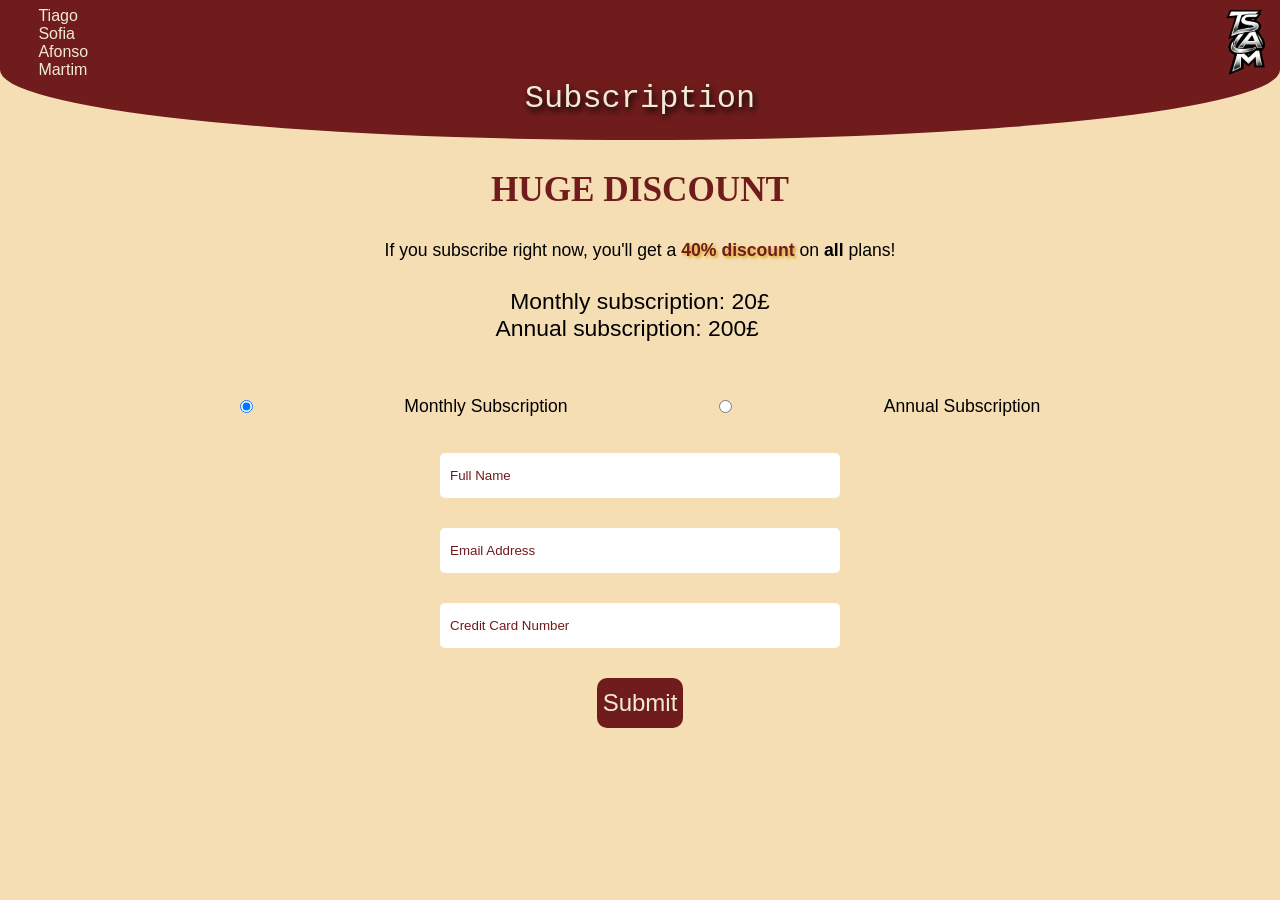
==== subscribe.html @ e77b450e "Add files via upload" ====
<!DOCTYPE html>
<html lang="en">
<head>
    <meta charset="UTF-8">
    <meta name="viewport" content="width=device-width, initial-scale=1.0">
    <meta name="theme-color" content="#701c1c">
    <link rel="stylesheet" href="subscribe.css">
    <link rel="icon" type="image/png" href="TSAM.png">
    <title>Subscription</title>
</head>
<body>
    <header>
        <p class="names">Tiago<br>
            Sofia<br>
            Afonso<br>
            Martim
        </p>
        <h1>Subscription</h1>
        <img class="logo" src="TSAM.png" alt="">
    </header>
    <h2>HUGE DISCOUNT</h2>
    <p class="discount">If you subscribe right now, you'll get a <span class="dtext">40% discount</span> on <strong>all</strong> plans! <br>
    <span class="prices">
        <br>Monthly subscription: 20£
        <br>Annual subscription: 200£
    </span></p>
    <div class="radio-buttons">
        <input type="radio" name="subscription" id="Monthly" checked>
        <label for="Monthly">Monthly Subscription</label>
        <input type="radio" name="subscription" id="Annual">
        <label for="Annual">Annual Subscription</label>
    </div>
    <input type="text" name="name" id="name" placeholder="Full Name">
    <input type="email" name="email" id="email" placeholder="Email Address">
    <input type="number" name="credit" id="credit" placeholder="Credit Card Number">
    <button width="100px" height="50px" onclick="playSound()">Submit</button>
    <audio src="bell.mp3">hi</audio>
    <script>
        const button = document.querySelector("button");
        const sound = document.querySelector("audio");

        button.addEventListener("click", () => {
            if(document.getElementById("name").value === "" || document.getElementById("email").value === "" || document.getElementById("credit").value === ""){
                button.innerText = "Fill all fields!";
                setTimeout(() => {
                    button.innerText = "Submit";
                }, 2000);
                return; 
            }
            sound.play();
            button.innerText = "Subscribed!";
            button.disabled = true;
            button.classList.add("clicked");
        });
        sound.addEventListener("ended", () => {
            window.location.href = "index.html";
        });
    </script>
</body>
</html>
---- subscribe.css ----
*{
    box-sizing: border-box;
}

:root {
  --red: #701c1c;
  --beige: #f5deb3;
  --white: #f0ead6;
}

html{
    border: 0;
}

body{
    border-radius: 0;
    margin: 0;
    display: flex;
    flex-direction: column;
    justify-content: flex-start;
    align-items: center;
    min-height: 100vh;
    background-color: var(--beige);
    gap: min(3.5vh, 30px);
}

header{
    padding-top: 2vh;
    background-color: var(--red);
    width: 100%;
    position: relative;
    height: min(22vh, 140px);
    border-radius: 0 0 50% 50%;
    color: var(--white);
}

.names{
    font-family: Verdana, sans-serif;
    padding: 0;
    margin: 0;
    position: absolute;
    top: 5%;
    left: 3%;
    font-size: 1em;
}

.logo{
    position: absolute;
    top: 5%;
    right: 1%;  
    height: 50%;
    aspect-ratio: initial;
}

h1{
    position: absolute;
    top: 55%;
    left: 50%;
    transform: translate(-50%, -50%);
    width: max-content;
    font-size: 2em;
    font-family: 'Courier New', serif;
    font-weight: 500;
    height: fit-content;
    text-shadow: black 2px 4px 6px;
}

h2{
    font-family: Verdana, serif;
    margin: 0;
    padding: 0 10%;
    text-align: center;
    color: var(--red);
    font-weight: 900;
    font-size: 2.2em;
}

.discount{
    padding: 0;
    font-family: Verdana, sans-serif;
    font-size: 1.1em;
    text-align: center;
    margin: 0 5% 2vh 5%
}

.dtext{
    color: var(--red);
    text-shadow: goldenrod 2px 2px 3px;
    font-weight: 700;
}

.prices{
    font-family: Verdana, sans-serif;
    font-size: 1.3em;
    text-align: center;
    margin: 0 5%;
    font-weight: 500;
}

.radio-buttons{
    -webkit-tap-highlight-color: transparent;
    -webkit-user-select: none;
    -moz-user-select: none;
    -ms-user-select: none;
    user-select: none;
    font-family: Verdana, sans-serif;
    display: flex;
    flex-direction: row;
    align-items: center;
    justify-content: space-evenly;
    gap: min(5vw, 40px);
    width: 100%;
    padding: 0 10%;
}

input[type="radio"]{
    width: fit-content;
    height: auto;
    margin: 10px 0;
    cursor: pointer;
}

label{
    cursor: pointer;
    font-size: 1.1em;
}

input{
    border-radius: 5px;
    border: 0;
    padding: 5px 10px;
    width: min(80vw, 400px);
    height: min(5vh, 50px);
}

input:focus[type="text"],
input:focus[type="email"],
input:focus[type="number"]{
    outline: var(--red) 2px solid;
}
input::placeholder{
    color: var(--red);
}

button{
    width: fit-content;
    height: 50px;
    border-radius: 10px;
    border: 0;
    background-color: var(--red);
    color: var(--white);
    font-size: 1.5em;
    cursor: pointer;
    -webkit-tap-highlight-color: transparent;
    -webkit-user-select: none;
    -moz-user-select: none;
    -ms-user-select: none;
    user-select: none;
    margin-bottom: 20px;
}

button.clicked{
    cursor: wait;
}
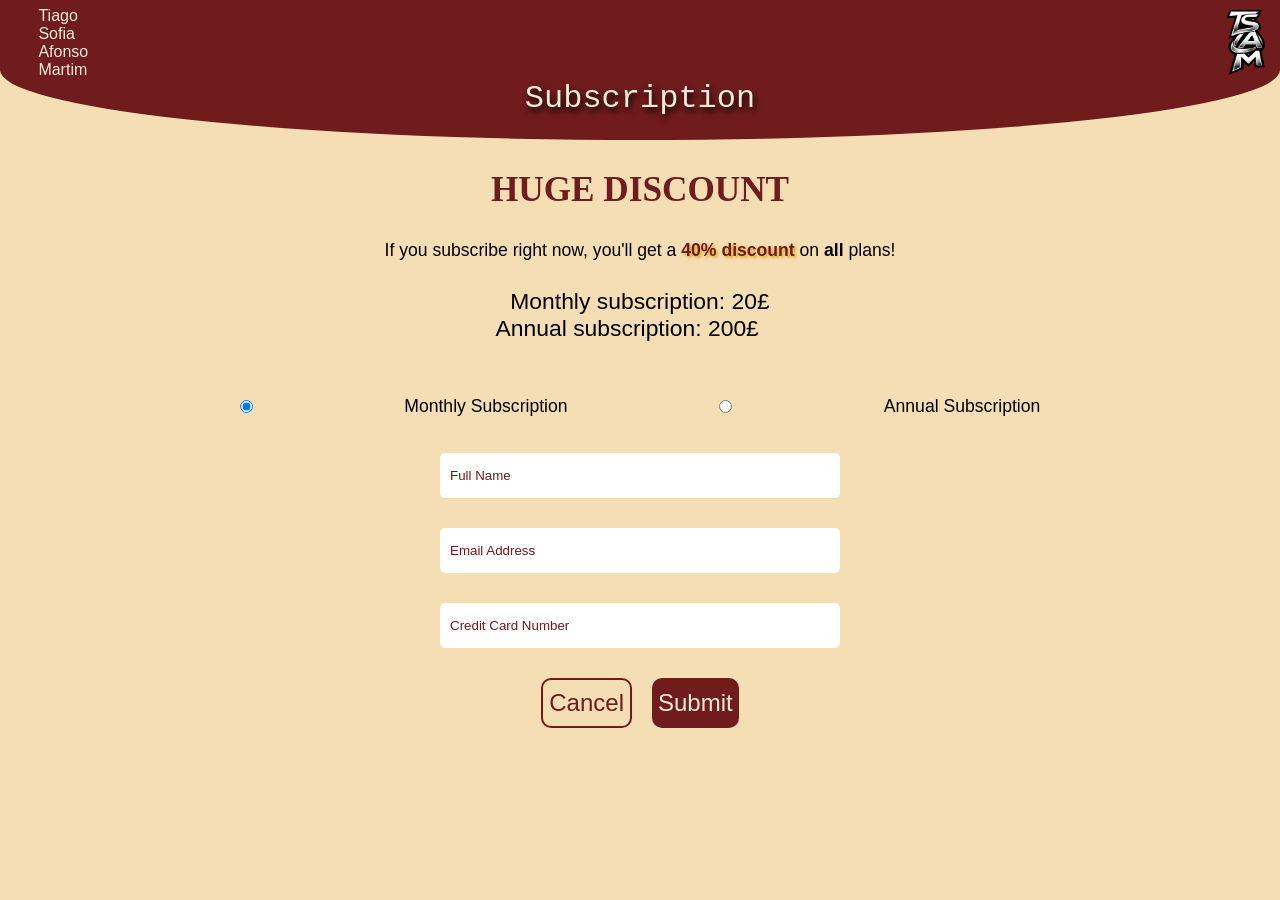
==== commit ec51f32f: "Add files via upload" ====
--- a/subscribe.html
+++ b/subscribe.html
@@ -33,10 +33,13 @@
     <input type="text" name="name" id="name" placeholder="Full Name">
     <input type="email" name="email" id="email" placeholder="Email Address">
     <input type="number" name="credit" id="credit" placeholder="Credit Card Number">
-    <button width="100px" height="50px" onclick="playSound()">Submit</button>
+    <div class="buttons">
+        <a href="index.html"><button width="100px" height="50px" class="cancel">Cancel</button></a>
+        <button width="100px" height="50px" class="submit" onclick="playSound()">Submit</button>
+    </div>
     <audio src="bell.mp3">hi</audio>
     <script>
-        const button = document.querySelector("button");
+        const button = document.getElementsByClassName("submit")[0];
         const sound = document.querySelector("audio");
 
         button.addEventListener("click", () => {
--- a/subscribe.css
+++ b/subscribe.css
@@ -6,10 +6,11 @@
   --red: #701c1c;
   --beige: #f5deb3;
   --white: #f0ead6;
+  --minHeight: 630px;
 }
 
 html{
-    border: 0;
+    height: 100%;
 }
 
 body{
@@ -19,17 +20,17 @@
     flex-direction: column;
     justify-content: flex-start;
     align-items: center;
-    min-height: 100vh;
+    min-height: var(--minHeight);
     background-color: var(--beige);
     gap: min(3.5vh, 30px);
 }
 
 header{
-    padding-top: 2vh;
+    padding-top: calc(0.02*max(100vh,var(--minHeight)));
     background-color: var(--red);
     width: 100%;
     position: relative;
-    height: min(22vh, 140px);
+    height: min(calc(0.22*max(100vh,var(--minHeight))), 140px);
     border-radius: 0 0 50% 50%;
     color: var(--white);
 }
@@ -130,7 +131,7 @@
     border: 0;
     padding: 5px 10px;
     width: min(80vw, 400px);
-    height: min(5vh, 50px);
+    height: min(calc(0.05*max(100vh,var(--minHeight))), 50px);
 }
 
 input:focus[type="text"],
@@ -140,6 +141,12 @@
 }
 input::placeholder{
     color: var(--red);
+}
+
+.buttons{
+    display: flex;
+    flex-direction: row;
+    gap: 20px;
 }
 
 button{
@@ -159,6 +166,12 @@
     margin-bottom: 20px;
 }
 
-button.clicked{
+.cancel{
+    background-color: var(--beige);
+    color: var(--red);
+    border: var(--red) 2px solid;
+}
+
+.submit.clicked{
     cursor: wait;
 }
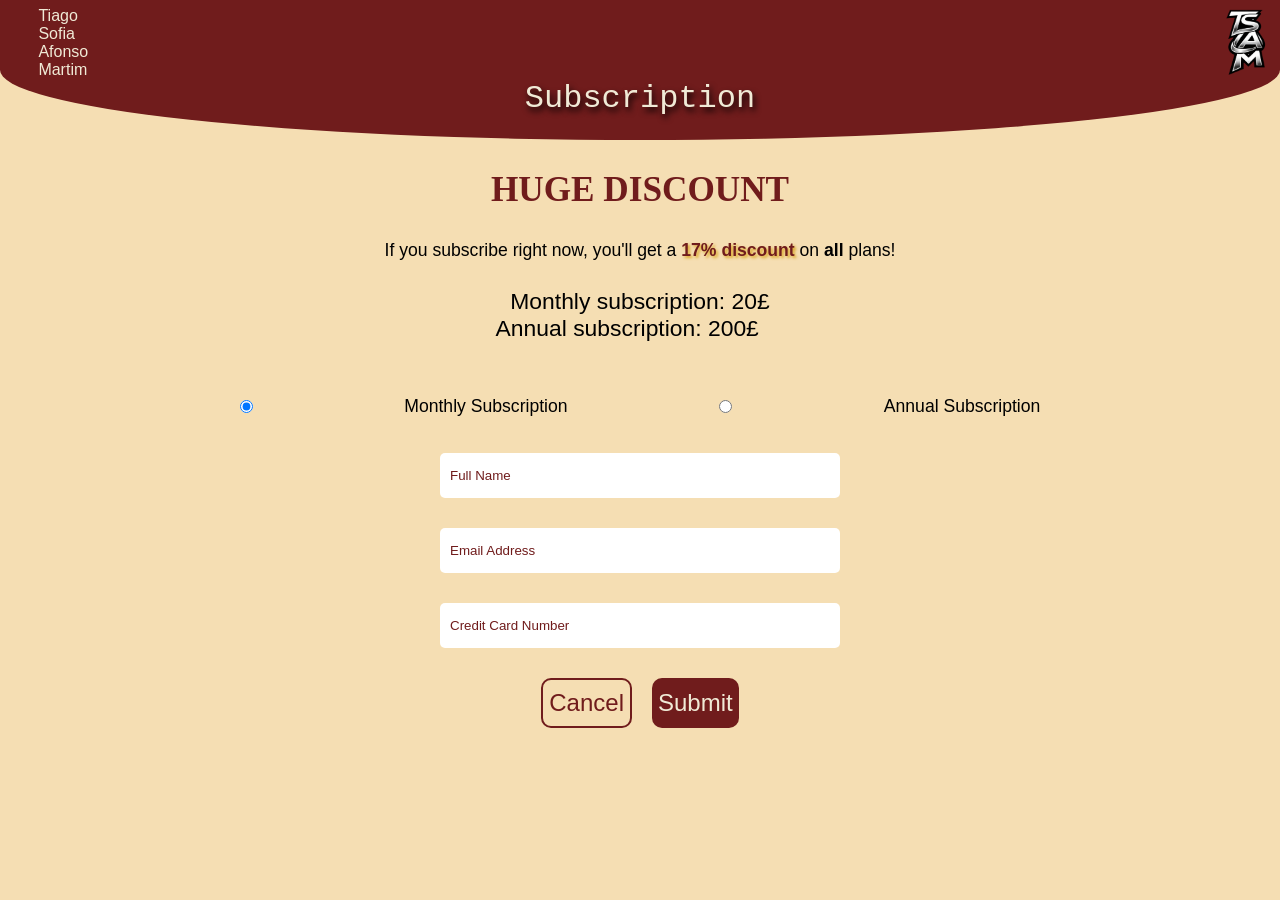
==== commit b8382501: "Change discount percentage on subscription page Updated discount percentage from 40% to 17%." ====
--- a/subscribe.html
+++ b/subscribe.html
@@ -19,7 +19,7 @@
         <img class="logo" src="TSAM.png" alt="">
     </header>
     <h2>HUGE DISCOUNT</h2>
-    <p class="discount">If you subscribe right now, you'll get a <span class="dtext">40% discount</span> on <strong>all</strong> plans! <br>
+    <p class="discount">If you subscribe right now, you'll get a <span class="dtext">17% discount</span> on <strong>all</strong> plans! <br>
     <span class="prices">
         <br>Monthly subscription: 20£
         <br>Annual subscription: 200£
@@ -60,4 +60,4 @@
         });
     </script>
 </body>
-</html>+</html>
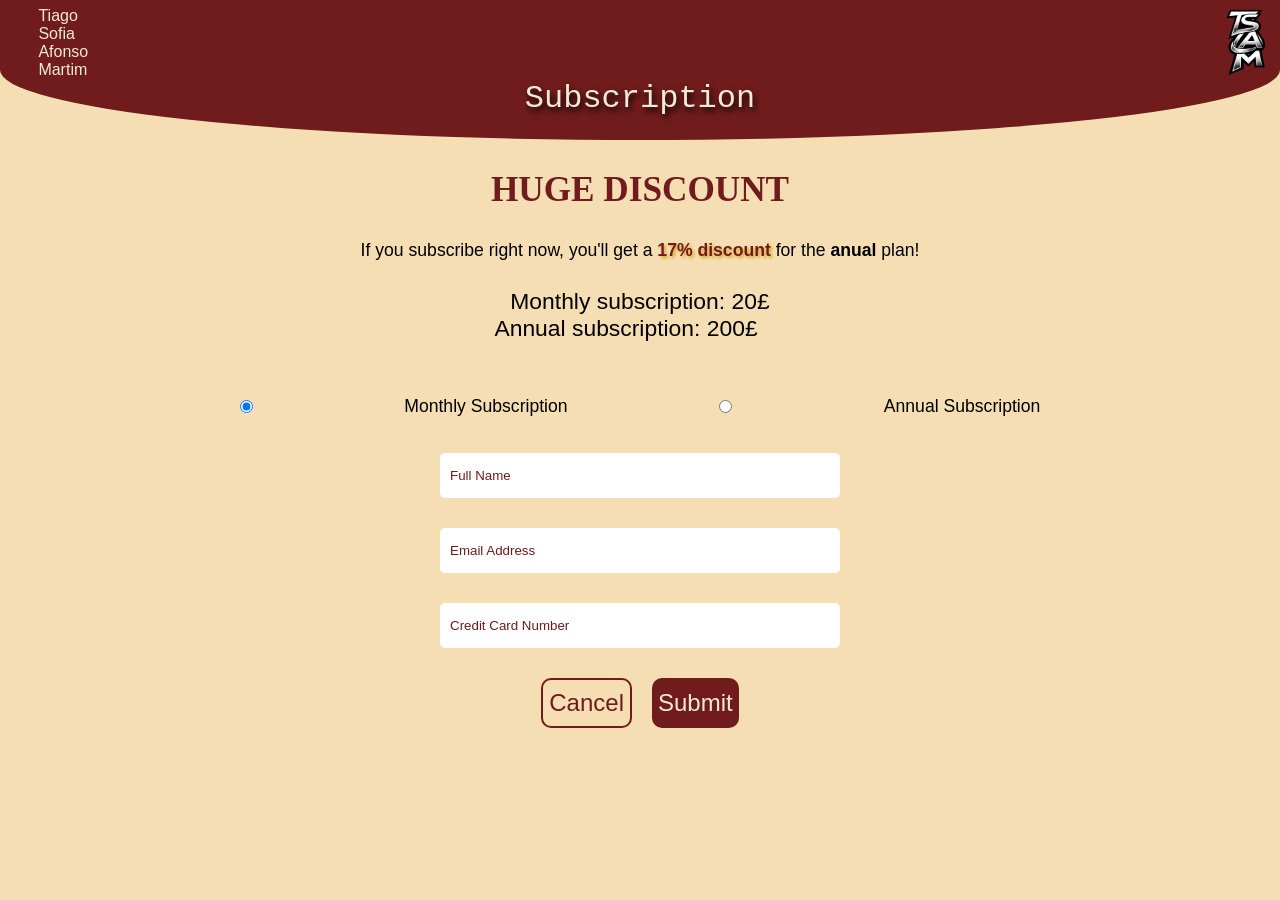
==== commit 209db7ed: "Fix spelling error in subscription page Corrected spelling of 'annual' in subscription offer." ====
--- a/subscribe.html
+++ b/subscribe.html
@@ -19,7 +19,7 @@
         <img class="logo" src="TSAM.png" alt="">
     </header>
     <h2>HUGE DISCOUNT</h2>
-    <p class="discount">If you subscribe right now, you'll get a <span class="dtext">17% discount</span> on <strong>all</strong> plans! <br>
+    <p class="discount">If you subscribe right now, you'll get a <span class="dtext">17% discount</span> for the <strong>anual</strong> plan! <br>
     <span class="prices">
         <br>Monthly subscription: 20£
         <br>Annual subscription: 200£
